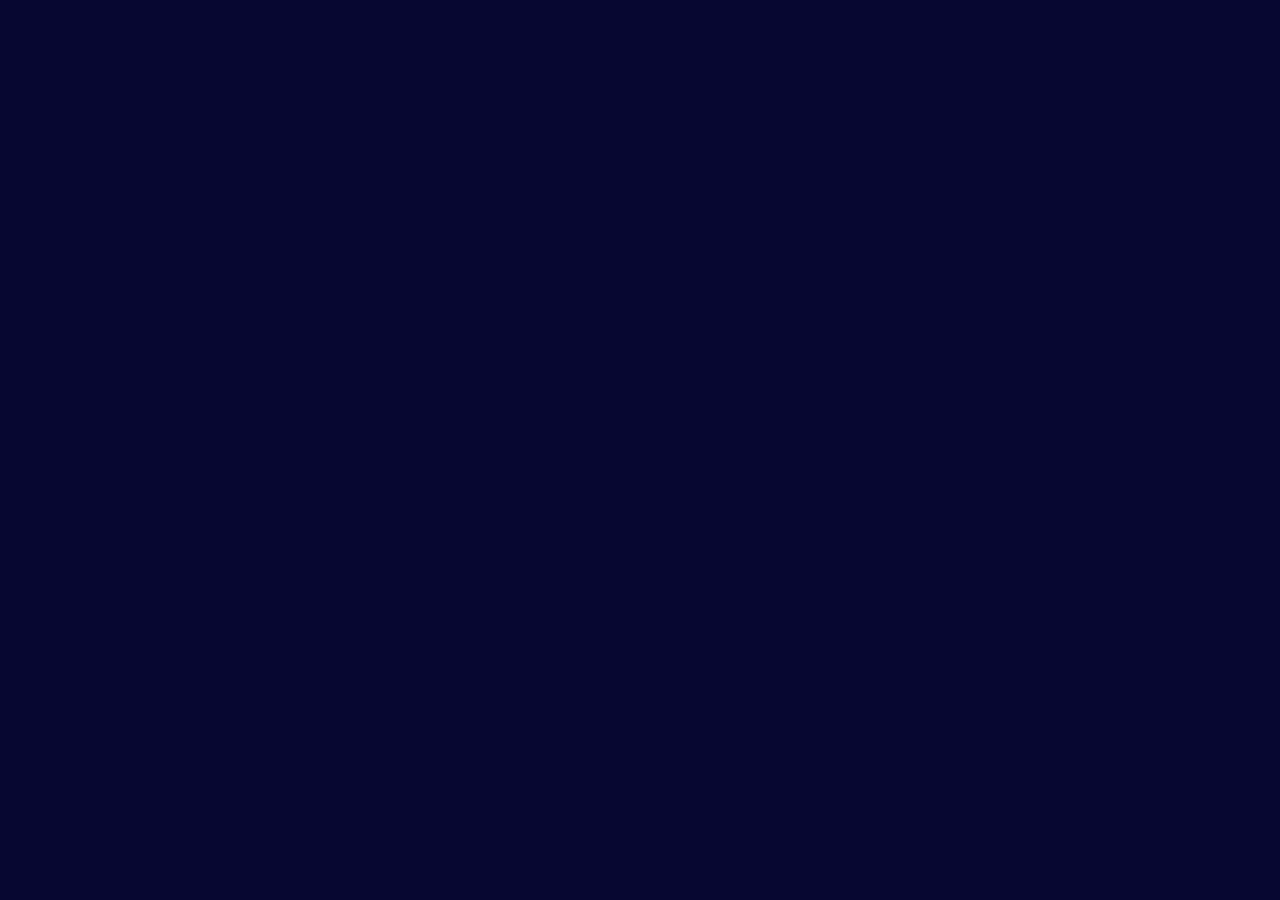
==== index.html @ d7bb0f4b "init" ====
<!DOCTYPE html>
<html>
<head>
	<meta charset="utf-8">
	<meta name="viewport" content="width=device-width, initial-scale=1">
	<title>plant.js</title>

      <script src="https://cdn.jsdelivr.net/npm/three@0.134.0/build/three.min.js"></script>
      <!-- <script src="https://cdn.jsdelivr.net/npm/three@0.134.0/examples/js/controls/OrbitControls.js"></script> -->
      <script src="https://cdn.jsdelivr.net/npm/three@0.134.0/examples/js/loaders/GLTFLoader.js"></script>
      <link rel="stylesheet" type="text/css" href="./canopy.css">
</head>
<body>




	<script type='module' src='./js/routes/init_canopy.js?v=3'></script>

</body>
</html>
---- canopy.css ----
/*asdf*/

*{
    box-sizing: border-box;
}

body{
    margin: 0;
    background: #070731;
}

canvas{
    border: 2px solid red;
    width: 100vw !important;
    height: 100vh !important;
}
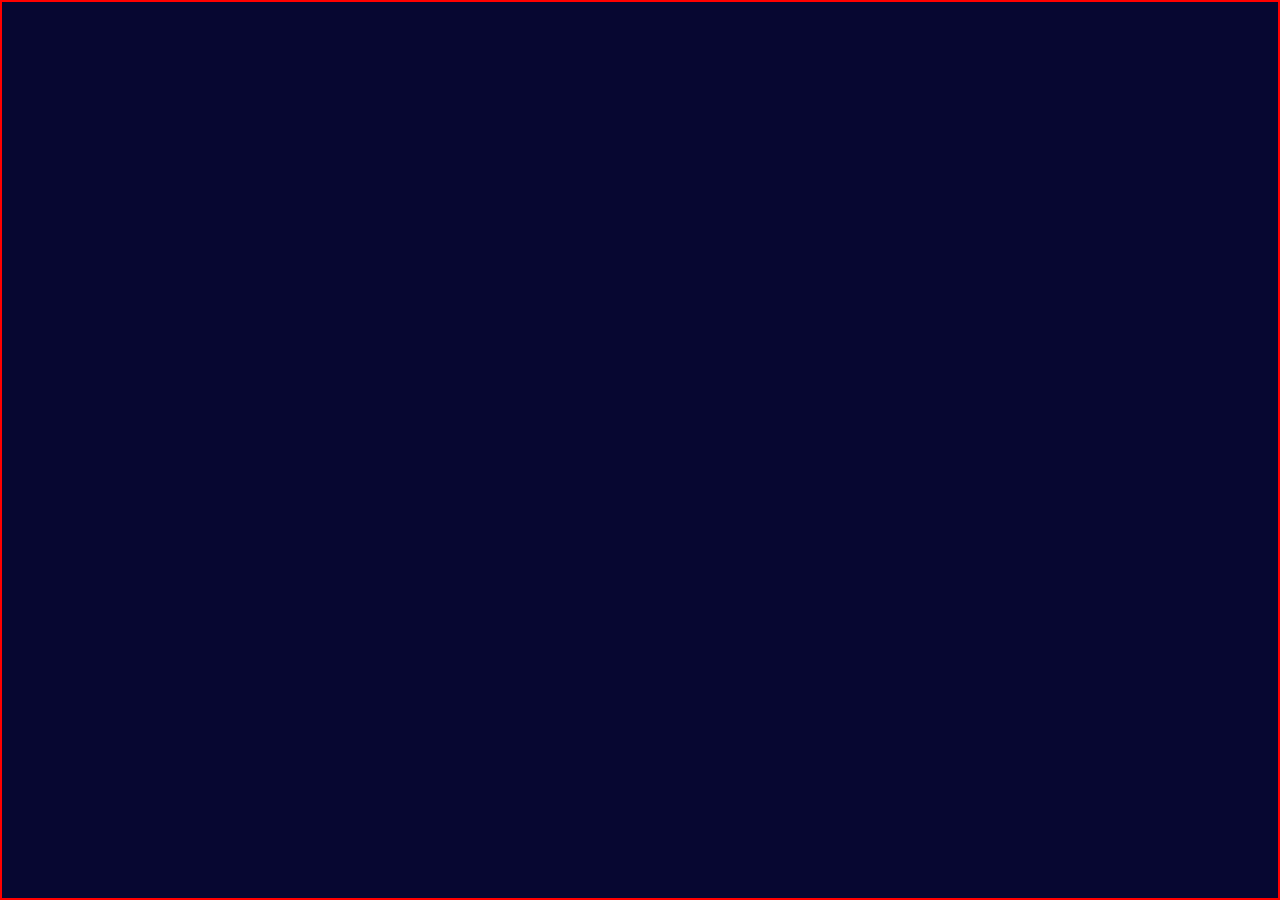
==== commit b9b5f7b1: "canooppp" ====
--- a/index.html
+++ b/index.html
@@ -1,21 +1,16 @@
 <!DOCTYPE html>
 <html>
-<head>
+	<head>
 	<meta charset="utf-8">
 	<meta name="viewport" content="width=device-width, initial-scale=1">
 	<title>plant.js</title>
-
-      <script src="https://cdn.jsdelivr.net/npm/three@0.134.0/build/three.min.js"></script>
-      <!-- <script src="https://cdn.jsdelivr.net/npm/three@0.134.0/examples/js/controls/OrbitControls.js"></script> -->
-      <script src="https://cdn.jsdelivr.net/npm/three@0.134.0/examples/js/loaders/GLTFLoader.js"></script>
-      <link rel="stylesheet" type="text/css" href="./canopy.css">
-</head>
-<body>
-
-
-
-
-	<script type='module' src='./js/routes/init_canopy.js?v=3'></script>
-
-</body>
+    	<!-- <script src="https://cdn.jsdelivr.net/npm/three@0.134.0/build/three.min.js"></script> -->
+    	<script src="./inc/three.min.js"></script>
+    	<script src="./inc/GLTFLoader.js"></script>
+    	<!-- <script src="https://cdn.jsdelivr.net/npm/three@0.134.0/examples/js/loaders/GLTFLoader.js"></script> -->
+    	<link rel="stylesheet" type="text/css" href="./canopy.css">
+	</head>
+	<body>
+		<script type='module' src='./js/routes/init_canopy.js?v=4'></script>
+	</body>
 </html>
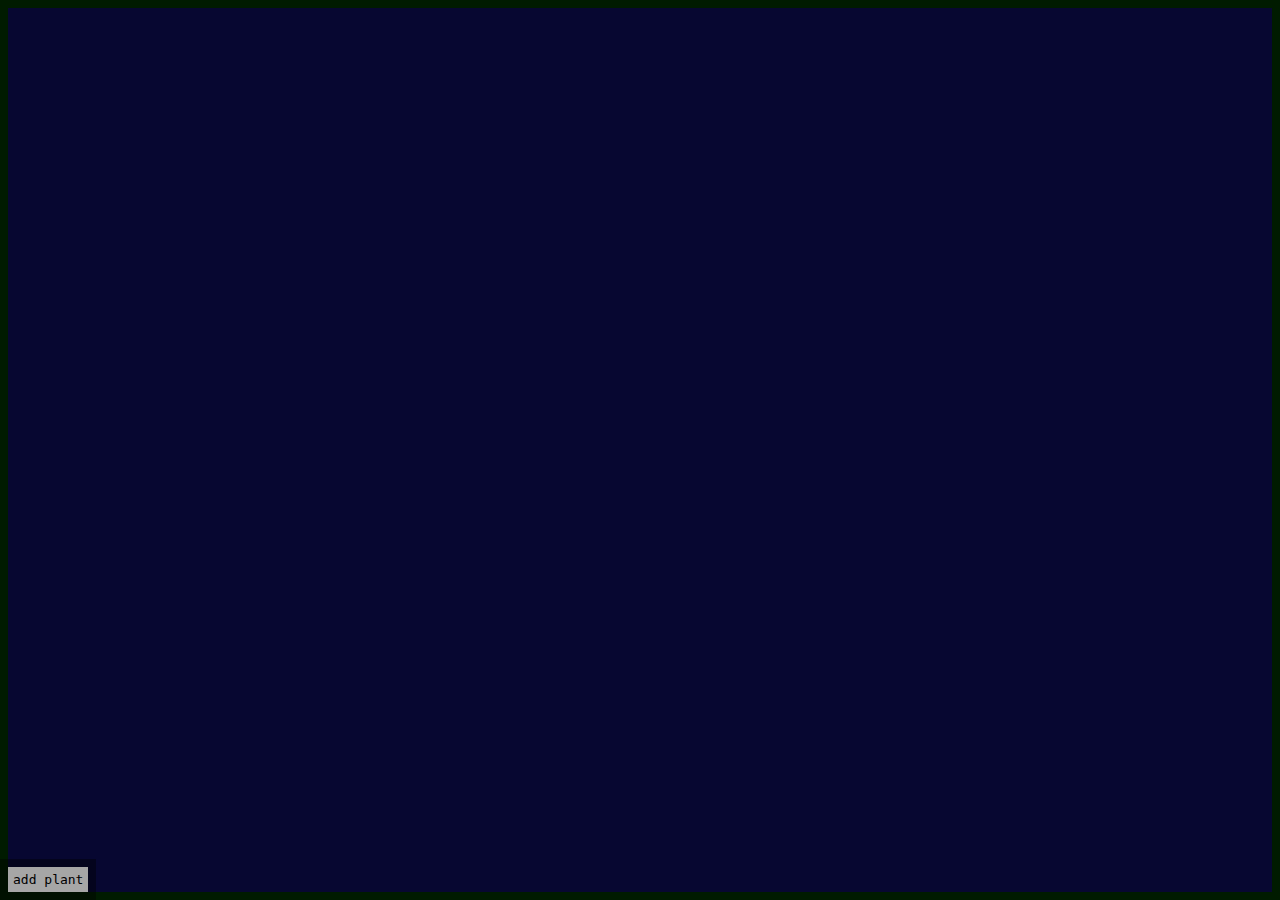
==== commit de143175: "save" ====
--- a/index.html
+++ b/index.html
@@ -5,12 +5,13 @@
 	<meta name="viewport" content="width=device-width, initial-scale=1">
 	<title>plant.js</title>
     	<!-- <script src="https://cdn.jsdelivr.net/npm/three@0.134.0/build/three.min.js"></script> -->
-    	<script src="./inc/three.min.js"></script>
+    	<!-- <script src="./inc/three.min.js"></script> -->
+    	<script src="./inc/three.js"></script>
     	<script src="./inc/GLTFLoader.js"></script>
     	<!-- <script src="https://cdn.jsdelivr.net/npm/three@0.134.0/examples/js/loaders/GLTFLoader.js"></script> -->
     	<link rel="stylesheet" type="text/css" href="./canopy.css">
 	</head>
 	<body>
-		<script type='module' src='./js/routes/init_canopy.js?v=4'></script>
+		<script type='module' src='./js/routes/init_canopy.js?v=7'></script>
 	</body>
 </html>
--- a/canopy.css
+++ b/canopy.css
@@ -2,6 +2,7 @@
 
 *{
     box-sizing: border-box;
+    font-family: monospace;
 }
 
 body{
@@ -10,8 +11,28 @@
 }
 
 canvas{
-    border: 2px solid red;
+    border: 8px solid #001b00;
     width: 100vw !important;
     height: 100vh !important;
 }
 
+
+
+#dev-panel{
+    position: fixed;
+    padding: 8px;
+    background: rgba(0,0,0, .4);
+    bottom: 0;
+}
+
+.button{
+    display: inline-block;
+    padding: 5px;
+    background: #a6a6a6;
+    cursor: pointer;
+    user-select: none;
+}
+
+.button:hover{
+    background: lightgrey;
+}